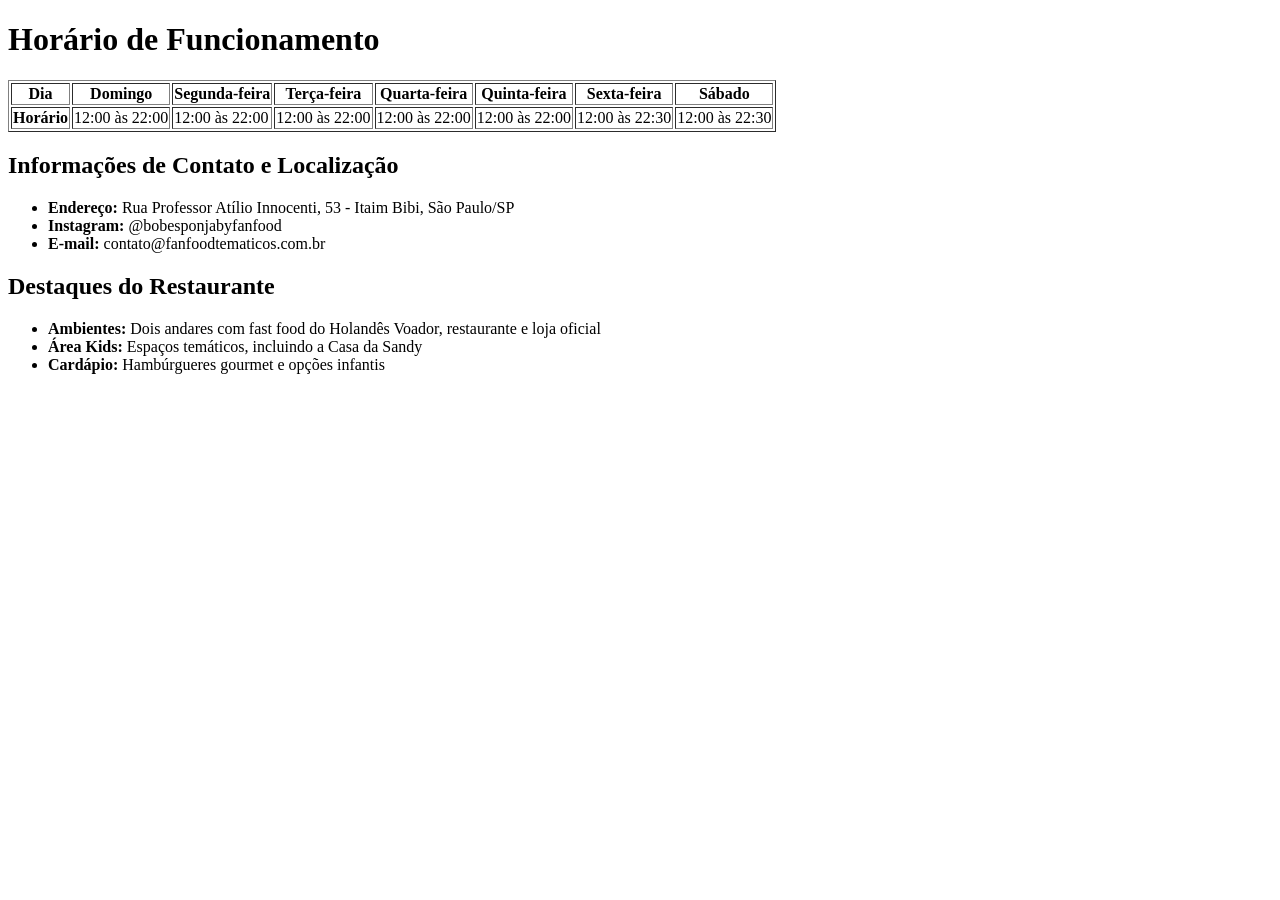
==== projeto-meio-curso/contato.html @ 48cd1eb5 "Add files via upload" ====
<!DOCTYPE html>
<html lang="pt-BR">
<head>
    <meta charset="UTF-8">
    <meta name="viewport" content="width=device-width, initial-scale=1.0">
    <title>Visão Geral</title>
</head>
<body>
    
<header>
    <h1>Horário de Funcionamento</h1>
</header>

<main>

<section class="card-horario">

    <table border="1">
        <thead>
            <tr>
                <th>Dia</th>
                <th>Domingo</th>
                <th>Segunda-feira</th>
                <th>Terça-feira</th>
                <th>Quarta-feira</th>
                <th>Quinta-feira</th>
                <th>Sexta-feira</th>
                <th>Sábado</th>
            </tr>
        </thead>

        <tbody>
            <tr>
                <th>Horário</th>
                <td>12:00 às 22:00</td>
                <td>12:00 às 22:00</td>
                <td>12:00 às 22:00</td>
                <td>12:00 às 22:00</td>
                <td>12:00 às 22:00</td>
                <td>12:00 às 22:30</td>
                <td>12:00 às 22:30</td>
            </tr>
        </tbody>
    </table>

    <h2>Informações de Contato e Localização</h2>

    <nav>
        <ul>
            <li>
                <strong>Endereço:</strong> Rua Professor Atílio Innocenti, 53 - Itaim Bibi, São Paulo/SP
            </li>
            <li>
                <strong>Instagram:</strong> @bobesponjabyfanfood
            </li>
            <li>
                <strong>E-mail:</strong> contato@fanfoodtematicos.com.br
            </li>
        </ul>
    </nav>

    <h2>Destaques do Restaurante</h2>

    <nav>
        <ul>
            <li>
                <strong>Ambientes:</strong> Dois andares com fast food do Holandês Voador, restaurante e loja oficial
            </li>
            <li>
                <strong>Área Kids:</strong> Espaços temáticos, incluindo a Casa da Sandy
            </li>
            <li>
                <strong>Cardápio:</strong> Hambúrgueres gourmet e opções infantis
            </li>
        </ul>
    </nav>

</section>

</main>

</body>
</html>
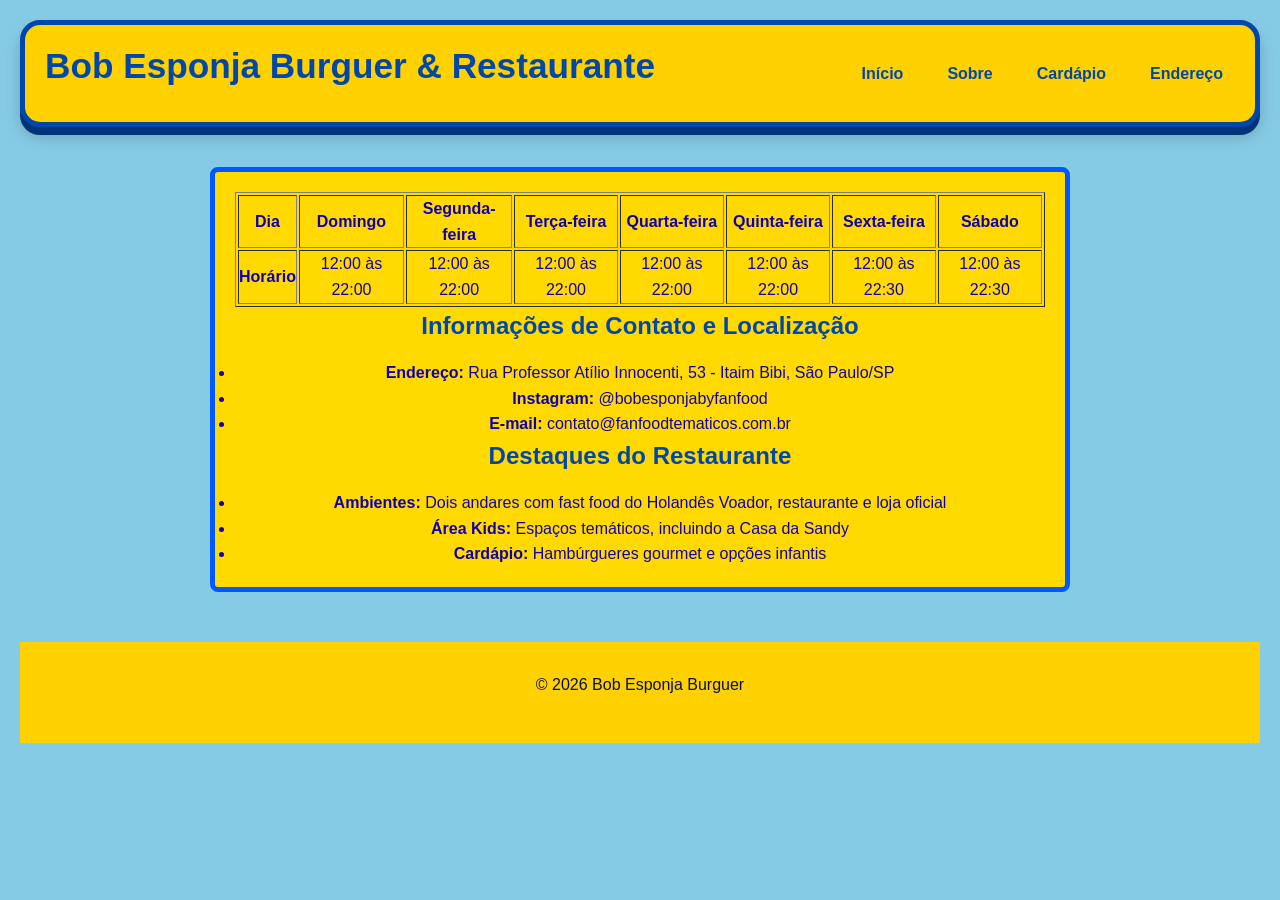
==== commit aed27794: "Add files via upload" ====
--- a/projeto-meio-curso/contato.html
+++ b/projeto-meio-curso/contato.html
@@ -4,11 +4,24 @@
     <meta charset="UTF-8">
     <meta name="viewport" content="width=device-width, initial-scale=1.0">
     <title>Visão Geral</title>
+<link rel="stylesheet" href="base.css">
+<link rel="stylesheet" href="layout.css">
+
 </head>
 <body>
     
 <header>
-    <h1>Horário de Funcionamento</h1>
+    <nav class="container-nav">
+     <h1>Bob Esponja Burguer & Restaurante</h1>
+
+
+        <ul>
+            <li><a href="index.html">Início</a></li>
+            <li><a href="sobre.html">Sobre</a></li>
+            <li><a href="produtos.html">Cardápio</a></li>
+            <li><a href="contato.html">Endereço</a></li>
+        </ul>
+    </nav>
 </header>
 
 <main>
@@ -45,7 +58,7 @@
 
     <h2>Informações de Contato e Localização</h2>
 
-    <nav>
+    <div>
         <ul>
             <li>
                 <strong>Endereço:</strong> Rua Professor Atílio Innocenti, 53 - Itaim Bibi, São Paulo/SP
@@ -57,11 +70,11 @@
                 <strong>E-mail:</strong> contato@fanfoodtematicos.com.br
             </li>
         </ul>
-    </nav>
+    </div>
 
     <h2>Destaques do Restaurante</h2>
 
-    <nav>
+    <div>
         <ul>
             <li>
                 <strong>Ambientes:</strong> Dois andares com fast food do Holandês Voador, restaurante e loja oficial
@@ -73,11 +86,16 @@
                 <strong>Cardápio:</strong> Hambúrgueres gourmet e opções infantis
             </li>
         </ul>
-    </nav>
+    </div>
 
 </section>
 
 </main>
 
+<footer>
+  <p>© 2026 Bob Esponja Burguer</p>
+</footer>
+
+
 </body>
 </html>
--- a/projeto-meio-curso/base.css
+++ b/projeto-meio-curso/base.css
@@ -0,0 +1,59 @@
+*
+{
+margin: 0;
+padding: 0;
+box-sizing: border-box;
+}
+
+:root {
+  color: #0047ab;
+  color: #050933;
+  background-color: #86cbe6;
+  color: #070d55;
+}
+
+
+body
+{
+font-family: Arial, Helvetica, sans-serif;
+font-size: 16px;
+line-height: 1.6;
+color: rgb(18, 0, 175);
+background-color: #86cbe6;
+padding: 20px;
+
+}
+
+h1
+{
+font-size: 2.2em;
+color: #0047ab;
+margin-bottom: 15px;
+line-height: 1.2;
+}
+
+h2
+{
+color: #0047ab;
+margin-bottom: 15px;
+text-align: center;
+}
+
+h3
+{
+color: #0047ab;
+font-size: 1.8em;
+margin: 20px 0;
+}
+
+p
+{
+color: #070d55;
+margin-bottom: 15px;
+}
+
+figure
+{
+ margin: 10px 0;
+}
+
--- a/projeto-meio-curso/layout.css
+++ b/projeto-meio-curso/layout.css
@@ -0,0 +1,158 @@
+header 
+{
+  background-color: #ffd100;
+  color: #0047ab;
+  padding: 20px;
+  border-radius: 20px;
+  border: 5px solid #0047ab;
+  box-shadow: 0 8px 0 #00337a, 0 10px 15px rgba(0, 0, 0, 0.2);
+}
+
+.container-nav 
+{
+  display: flex;
+  justify-content: space-between;
+  align-items: center;
+}
+
+.container-nav ul
+{
+  list-style: none;
+  display: flex;
+  gap: 20px;
+}
+
+.container-nav a
+{
+  text-decoration: none;
+  font-weight: bold;
+  color: #0047ab;
+  padding: 8px 12px;
+  border-radius: 10px;
+  transition: 0.3s;
+}
+
+.container-nav a:hover 
+{
+  background-color: #0047ab;
+  color: white;
+}
+
+main 
+{
+  max-width: 900px;
+  margin: 40px auto;
+  padding: 0 20px;
+}
+
+.botao a 
+{
+  background-color: #9aa0d8;
+  color: white;
+  padding: 15px 30px;
+  text-decoration: none;
+  font-weight: bold;
+  border-radius: 50px;
+  display: inline-block;
+  font-size: 1.1em;
+  box-shadow: 0 5px 0 #ffee07;
+  transition: all 0.2s ease;
+}
+
+footer 
+{
+  background-color: #ffd100;
+  color: #0047ab;
+  text-align: center;
+  padding: 30px 20px;
+  margin-top: 50px;
+}
+
+
+.botao a:hover 
+{
+  transform: translateY(-2px);
+}
+
+.card-img {
+  width: 100%;
+  max-width: 300px;
+  height: 200px;
+  object-fit: cover;
+  border-radius: 10px;
+}
+
+.card-esponja
+{
+width: 350px;
+background-color: #ffd900;
+border: 5px solid #0059ff;
+border-radius: 8px;
+padding: 20px;
+text-align: center;
+font-family: Arial, Helvetica, sans-serif;
+
+}
+
+
+.card-esponja
+{
+    width:100% ;
+}
+
+.card-bob
+{
+    width: 350px;
+background-color: #ffd900;
+border: 5px solid #0059ff;
+border-radius: 8px;
+padding: 20px;
+text-align: center;
+font-family: Arial, Helvetica, sans-serif;
+
+}
+
+.card-bob
+{
+    width: 100%;
+}
+
+.card-gourmet
+{
+    width: 350px;
+background-color: #ffd900;
+border: 5px solid #0059ff;
+border-radius: 8px;
+padding: 20px;
+font-family: Arial, Helvetica, sans-serif;
+
+}
+
+.card-gourmet
+{
+    width: 100%;
+}
+
+
+.card-horario
+{
+ width: 350px;
+background-color: #ffd900;
+border: 5px solid #0059ff;
+border-radius: 8px;
+padding: 20px;
+text-align: center;
+font-family: Arial, Helvetica, sans-serif;
+
+}
+
+.card-horario
+{
+    width: 100%;
+}
+
+.card-img
+{
+margin: auto;
+flex-wrap: nowrap;
+}
